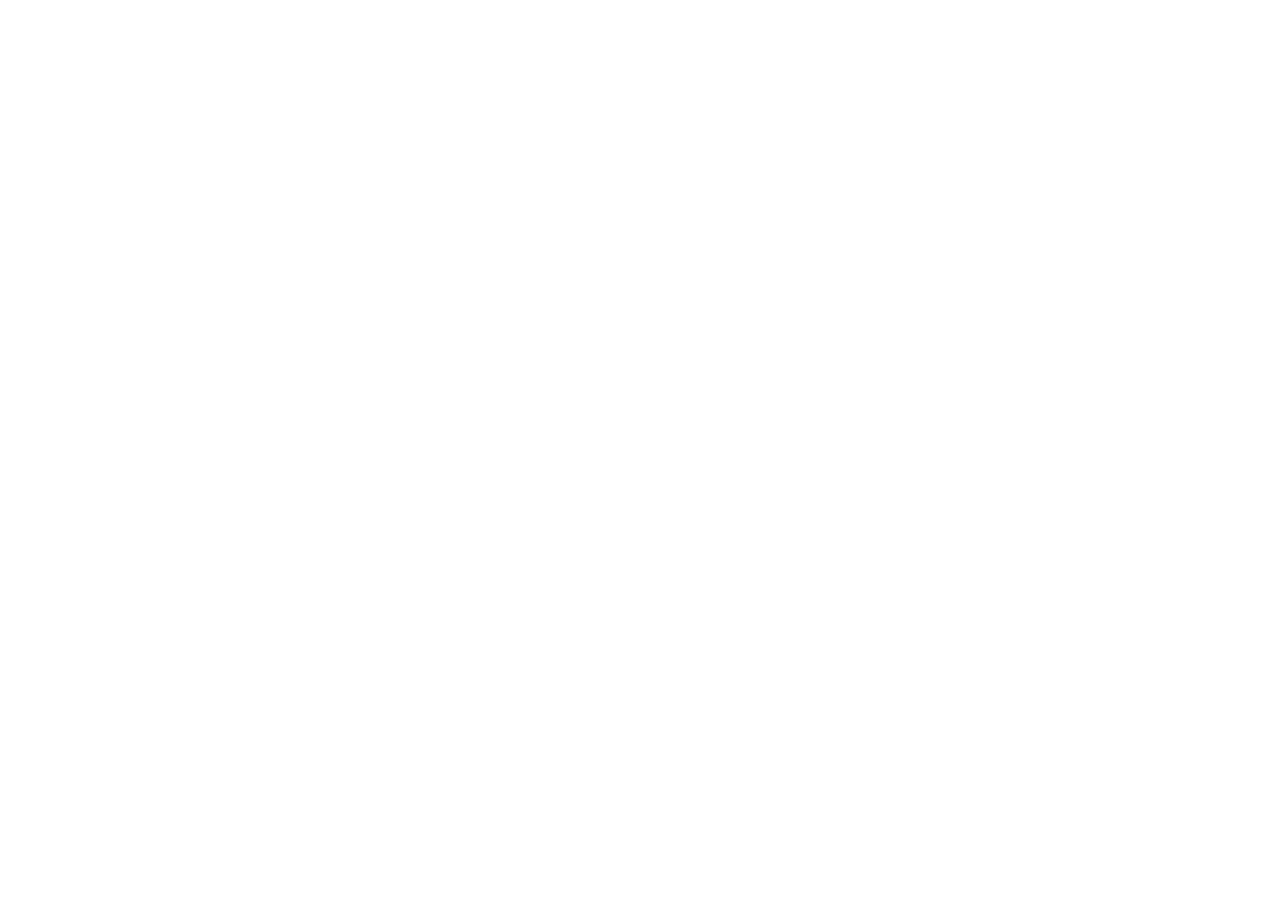
==== website-project/index.html @ a84a9697 "css exercises added and project set up" ====
<!DOCTYPE html>
<html lang="en">
<head>
    <meta charset="UTF-8">
    <meta name="viewport" content="width=device-width, initial-scale=1.0">
    <title>Project: Landing Page</title>
    <link rel="stylesheet" type="text/css" href="styles.css" />
</head>
<body>
    
</body>
</html>
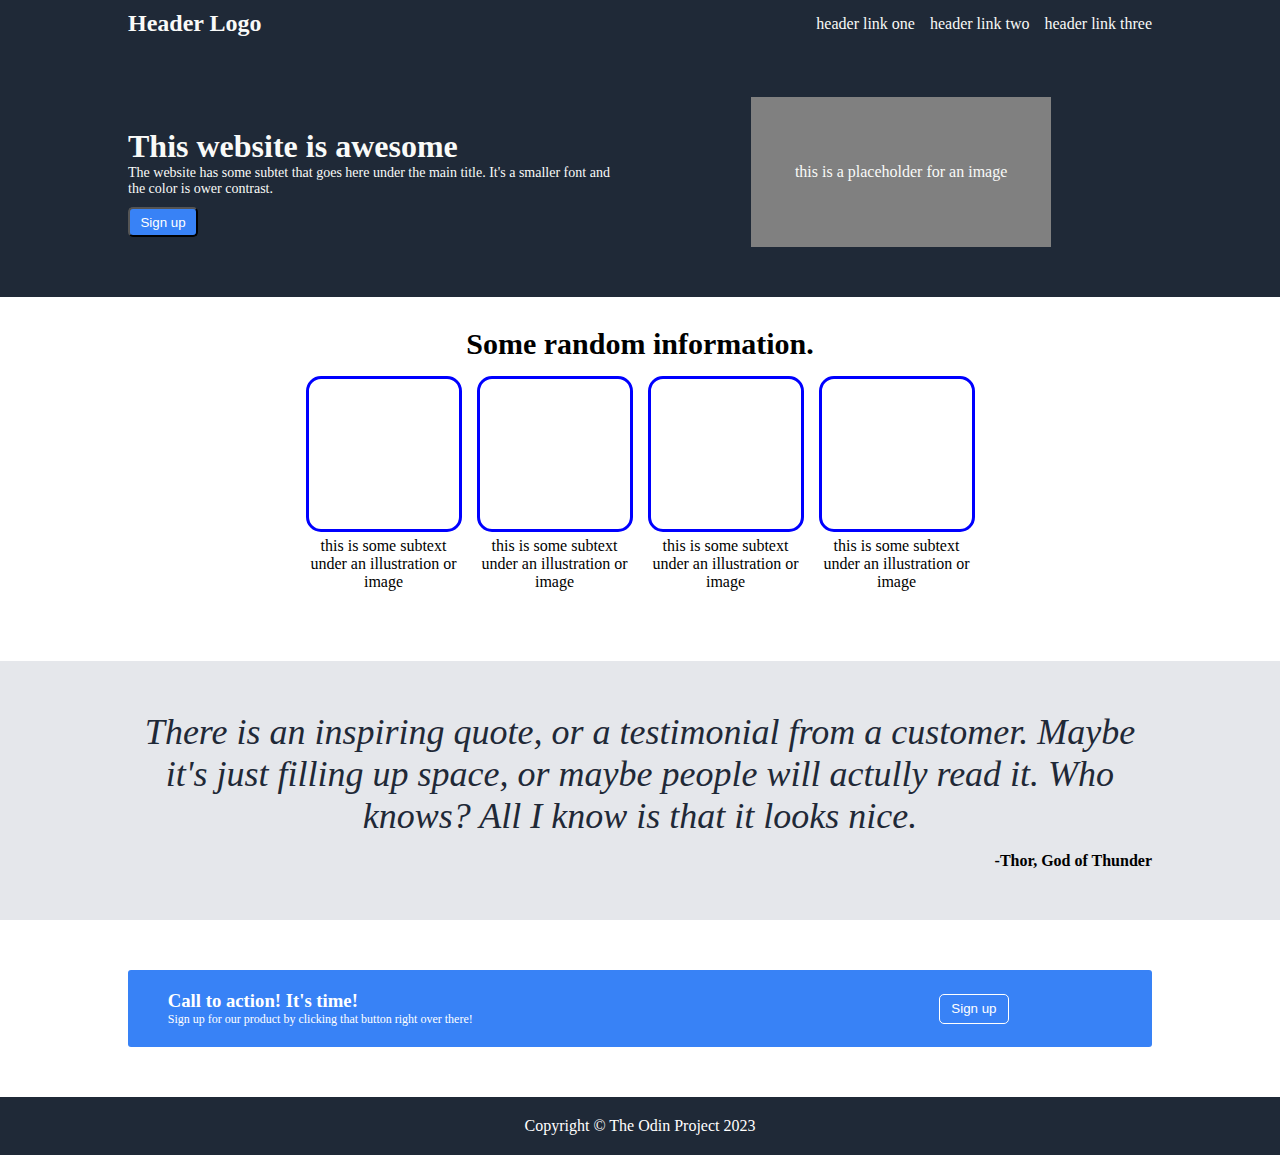
==== commit 92af6afc: "project done" ====
--- a/website-project/index.html
+++ b/website-project/index.html
@@ -1,12 +1,80 @@
 <!DOCTYPE html>
 <html lang="en">
-<head>
-    <meta charset="UTF-8">
-    <meta name="viewport" content="width=device-width, initial-scale=1.0">
-    <title>Project: Landing Page</title>
-    <link rel="stylesheet" type="text/css" href="styles.css" />
-</head>
-<body>
-    
-</body>
+    <head>
+        <meta charset="UTF-8">
+        <meta name="viewport" content="width=device-width, initial-scale=1.0">
+        <title>Project: Landing Page</title>
+        <link rel="stylesheet" type="text/css" href="style.css" />
+    </head>
+    <body>
+        <div class="header">
+            <div class="logo">Header Logo</div>
+            <div class="links">
+                <a class="link">header link one</a>
+                <a class="link">header link two</a>
+                <a class="link">header link three</a>
+            </div>
+        </div>
+        <div class="banner">
+            <div class="banner-left">
+                <h1>This website is awesome</h1>
+                <div>The website has some subtet that goes here under the main
+                    title.
+                    It's a smaller font and the color is ower contrast. </div>
+                <button>Sign up</button>
+            </div>
+            <div class="banner-right">
+                <div class="banner-image">this is a placeholder for an image</div>
+            </div>
+        </div>
+        <div class="random-info">
+            <div class="random-title">Some random information.</div>
+            <div class="random-content-container">
+                <div class="random-content">
+                    <div class="random-image"></div>
+                    <div class="random-subtext">this is some subtext under an
+                        illustration or image</div>
+                </div>
+                <div class="random-content">
+                    <div class="random-image"></div>
+                    <div class="random-subtext">this is some subtext under an
+                        illustration or image</div>
+                </div>
+                <div class="random-content">
+                    <div class="random-image"></div>
+                    <div class="random-subtext">this is some subtext under an
+                        illustration or image</div>
+                </div>
+                <div class="random-content">
+                    <div class="random-image"></div>
+                    <div class="random-subtext">this is some subtext under an
+                        illustration or image</div>
+                </div>
+            </div>
+        </div>
+        <div class="quote-container">
+            <div class="quote">There is an inspiring quote, or a testimonial
+                from a
+                customer. Maybe it's just filling up space, or maybe
+                people will actully read it. Who knows? All I know is
+                that it looks nice. </div>
+            <div class="quote-by">-Thor, God of Thunder</div>
+        </div>
+        <div class="action">
+            <div class="action-box">
+                <div class="left-action">
+                    <h3>Call to action! It's time!</h3>
+                    <div>Sign up for our product by clicking that button right
+                        over
+                        there! </div>
+                </div>
+                <div class="right-action">
+                    <button>Sign up</button>
+                </div>
+            </div>
+        </div>
+        <div class="footer">
+            Copyright &copy; The Odin Project 2023
+        </div>
+    </body>
 </html>--- a/website-project/style.css
+++ b/website-project/style.css
@@ -0,0 +1,184 @@
+body {
+    padding:0px;
+    margin:0;
+    display:flex;
+    flex-direction: column;
+}
+
+.header {
+    background-color: #1F2937;
+    display:flex;
+    justify-content: space-between;
+    color:#F9FAF8;
+    padding: 10px 10%;
+    align-items: center;
+}
+
+.logo {
+    font-size: 24px;
+    font-weight: bold;
+}
+
+.links {
+    display: flex;
+    gap: 15px;
+}
+
+.banner {
+    background-color: #1F2937;
+    color:#F9FAF8;
+    display: flex;
+    align-items: center;
+    padding: 50px 10%;
+    flex-wrap: wrap ;
+}
+
+h1{
+    margin-bottom: 0px;
+}
+
+button {
+    background-color: #3882F6;
+    border-radius: 5px;
+    color:white;
+    width: 70px;
+    height:30px;
+    margin-top:10px;
+}
+
+.banner-left {
+    display: flex;
+    flex-direction: column;
+    width: 49%;
+    padding-right:1%;
+}
+
+.banner-left div {
+    font-size:14px;
+}
+
+.banner-right {
+    display: flex;
+    justify-content: center;
+    width:49%;
+    padding-left:1%;
+}
+
+.banner-image {
+    display: flex;
+   justify-content: center;
+   align-items: center;
+   background-color: grey;
+   width: 300px;
+   height:150px;
+}
+
+.random-info {
+    display: flex;
+    flex-direction: column;
+    align-items: center;
+    margin-bottom:40px;
+    padding: 30px 10%;
+}
+
+.random-title {
+    font-weight: bold;
+    font-size:30px;
+    margin-bottom: 15px;
+}
+
+.random-content-container{
+    display: flex;
+    justify-content:space-evenly;
+    gap:15px;
+}
+
+.random-content {
+    display: flex;
+    flex-direction: column;
+    align-items: center;
+}
+
+.random-image {
+    width: 150px;
+    height: 150px;
+    border-radius: 15px;
+    border: 3px solid blue;
+    margin-bottom: 5px;
+}
+
+.random-subtext {
+    text-align: center;
+    width: 150px;
+}
+
+.quote-container {
+    background-color: #E5E7EB;
+    padding: 50px 10%;
+    display: flex;
+    flex-direction: column;
+    align-items: center;
+}
+
+.quote {
+    font-size: 36px;
+    font-style: italic; 
+    color: #1F2937;
+    font-weight: lighter;
+    margin-bottom: 15px;
+    text-align: center;
+}
+
+.quote-by {
+    font-weight: bold;
+    /*The align-self CSS property overrides a grid or flex
+     item's align-items*/
+    align-self: flex-end;
+}
+
+.footer {
+    text-align: center;
+    background-color: #1F2937;
+    color:white;
+    padding:20px 0px
+}
+
+.action {
+    margin: 0;
+    padding:50px 10%;
+}
+
+.action-box {
+    display: flex;
+    background-color: #3882F6;
+    border-radius: 3px;
+    color:white;
+    padding: 20px 35px;
+    justify-content: space-around;
+    align-items: center;
+}
+
+.right-action button {
+    border: 1px solid white;
+    margin:0px;
+}
+
+.left-action {
+    width:69%;
+}
+
+.left-action h3 {
+    margin:0;
+}
+
+.left-action div {
+    font-size: 12px;
+}
+.right-action {
+    margin:0;
+    padding:0;
+    width:29%;
+    display: flex;
+   justify-content: center;
+   align-items: center;
+}